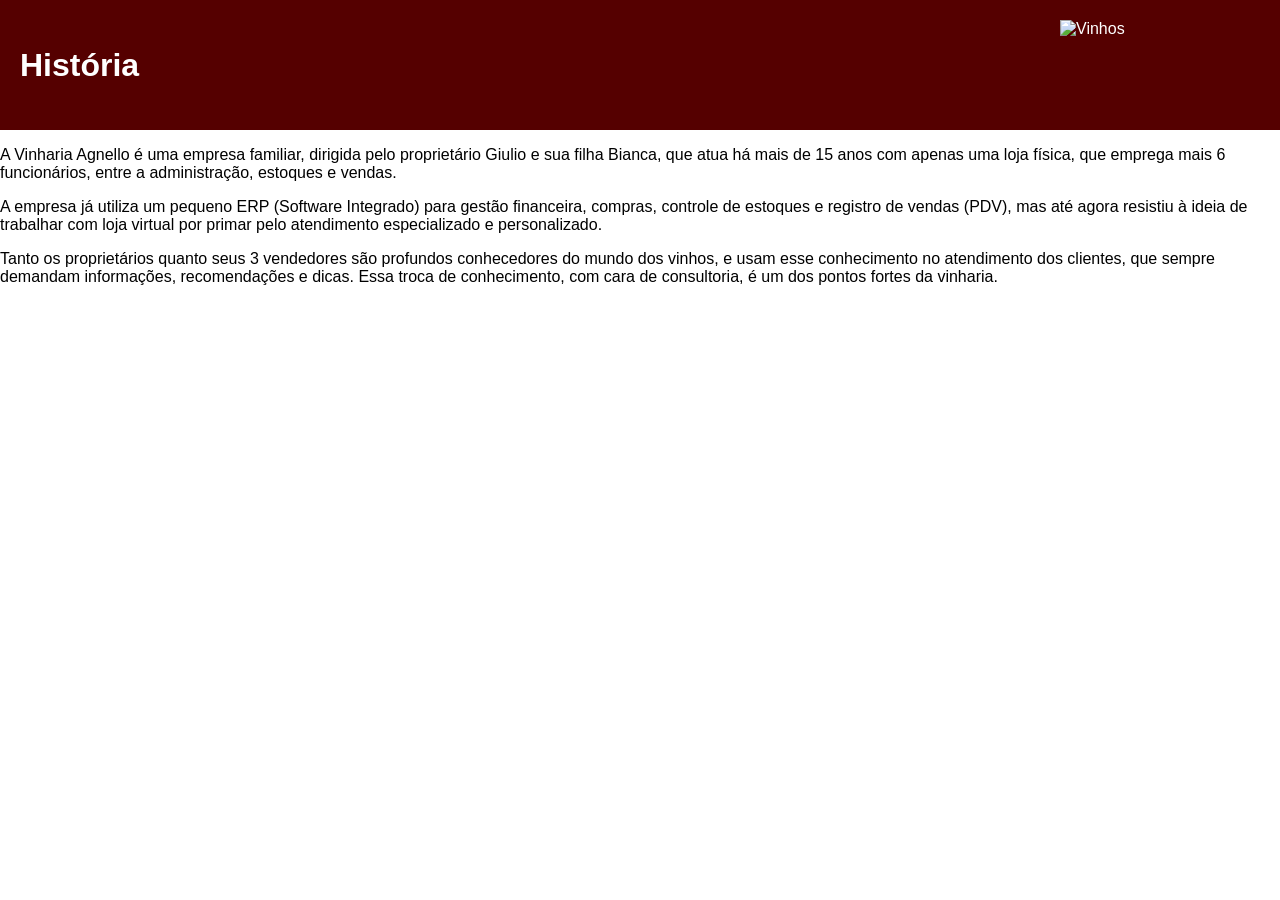
==== src/pages/historia.html @ cda93921 "Adição da Home, historia e produtos" ====
<!DOCTYPE html>
<html lang="pt-BR">
<head>
    <meta charset="UTF-8">
    <meta name="keywords" content="História da Empresa">
    <meta name="description" content="Breve historia da nossa empresa">
    <title>História</title>
    <link rel="stylesheet" href="../../style.css">
</head>
<body>
<header class="header-com-imagem-direita">
  <h1>História</h1>
  <img src="https://static.nationalgeographicbrasil.com/files/styles/image_3200/public/nationalgeographic_2824572--1-.webp?w=1600&h=1067"
       alt="Vinhos" class="imagem-direita" width="200" height="100">
</header>

<p>A Vinharia Agnello é uma empresa familiar, dirigida pelo proprietário Giulio e sua filha Bianca, que atua há mais de 15 anos com apenas uma loja física, que emprega mais 6 funcionários, entre a administração, estoques e vendas.
</p>
<p>A empresa já utiliza um pequeno ERP (Software Integrado) para gestão financeira, compras, controle de estoques e registro de vendas (PDV), mas até agora resistiu à ideia de trabalhar com loja virtual por primar pelo atendimento especializado e personalizado.</p> 

<p>Tanto os proprietários quanto seus 3 vendedores são profundos conhecedores do mundo dos vinhos, e usam esse conhecimento no atendimento dos clientes, que sempre demandam informações, recomendações e dicas. Essa troca de conhecimento, com cara de consultoria, é um dos pontos fortes da vinharia.</p> 

</body>
</html>
---- style.css ----
body {
    font-family: Arial;
    margin: 0;
}

header {
    background-color: #5a0f0f;
    color: white;
    padding: 15px;
}

nav ul {
    display: flex;
    list-style: none;
    gap: 15px;
}

nav a {
    color: white;
    text-decoration: none;
}

main {
    padding: 20px;
}

img {
    width: 300px;
    margin-top: 10px;
}

table {
    border-collapse: collapse;
}

th, td {
    padding: 10px;
}

.header-com-imagem-direita {
  display: flex;                    
  justify-content: space-between;   
  align-items: center;             
  background-color: #500;          
  padding: 10px 20px;
}

.header-com-imagem-direita .imagem-direita {
  max-width: 200px;  
  height: auto;     
}
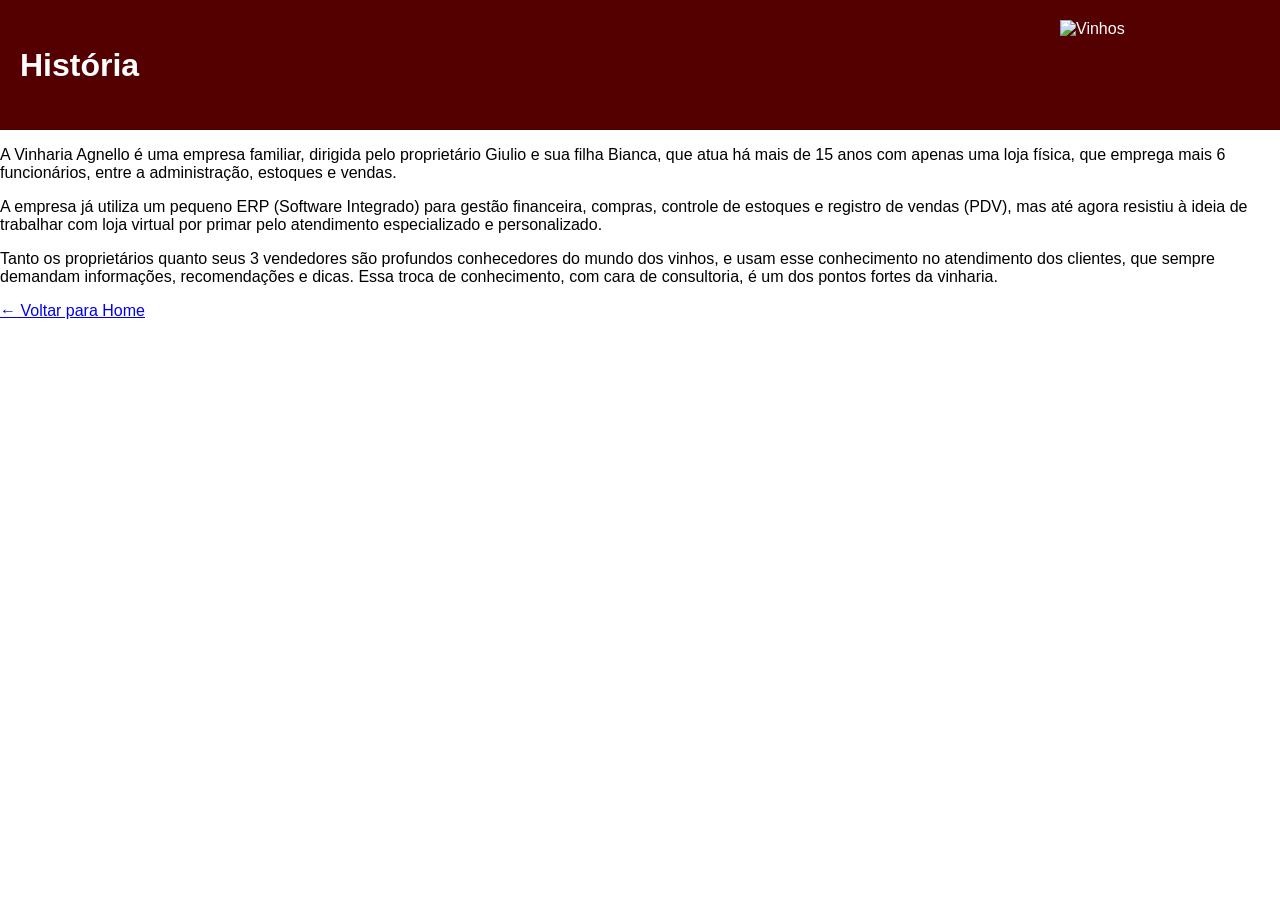
==== commit 0a9ea983: "adição da galeria e contato" ====
--- a/src/pages/historia.html
+++ b/src/pages/historia.html
@@ -20,5 +20,6 @@
 
 <p>Tanto os proprietários quanto seus 3 vendedores são profundos conhecedores do mundo dos vinhos, e usam esse conhecimento no atendimento dos clientes, que sempre demandam informações, recomendações e dicas. Essa troca de conhecimento, com cara de consultoria, é um dos pontos fortes da vinharia.</p> 
 
+<a href="../../index.html" class="btn-voltar">← Voltar para Home</a>
 </body>
 </html>
